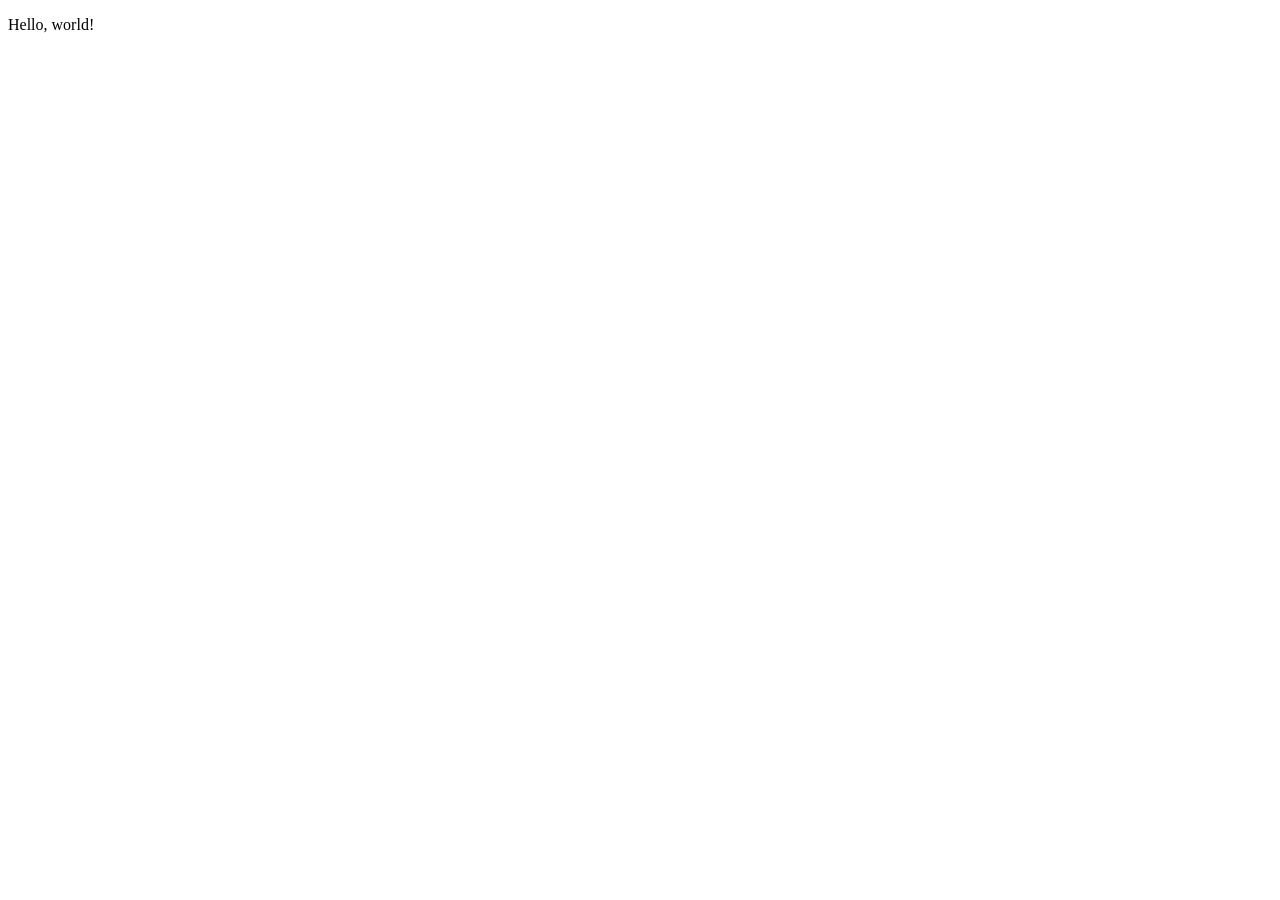
==== src/main/resources/templates/index.html @ 3097db32 "samuraitravel1" ====
<!DOCTYPE html>
<html xmlns:th="https://www.thymeleaf.org">
<head>
    <meta charset="UTF-8">
    <meta name="viewport" content="width=device-width, initial-scale=1">
    <title>SAMURAI Travel</title>
</head>
<body>
<p>Hello, world!</p>
</body>
</html>
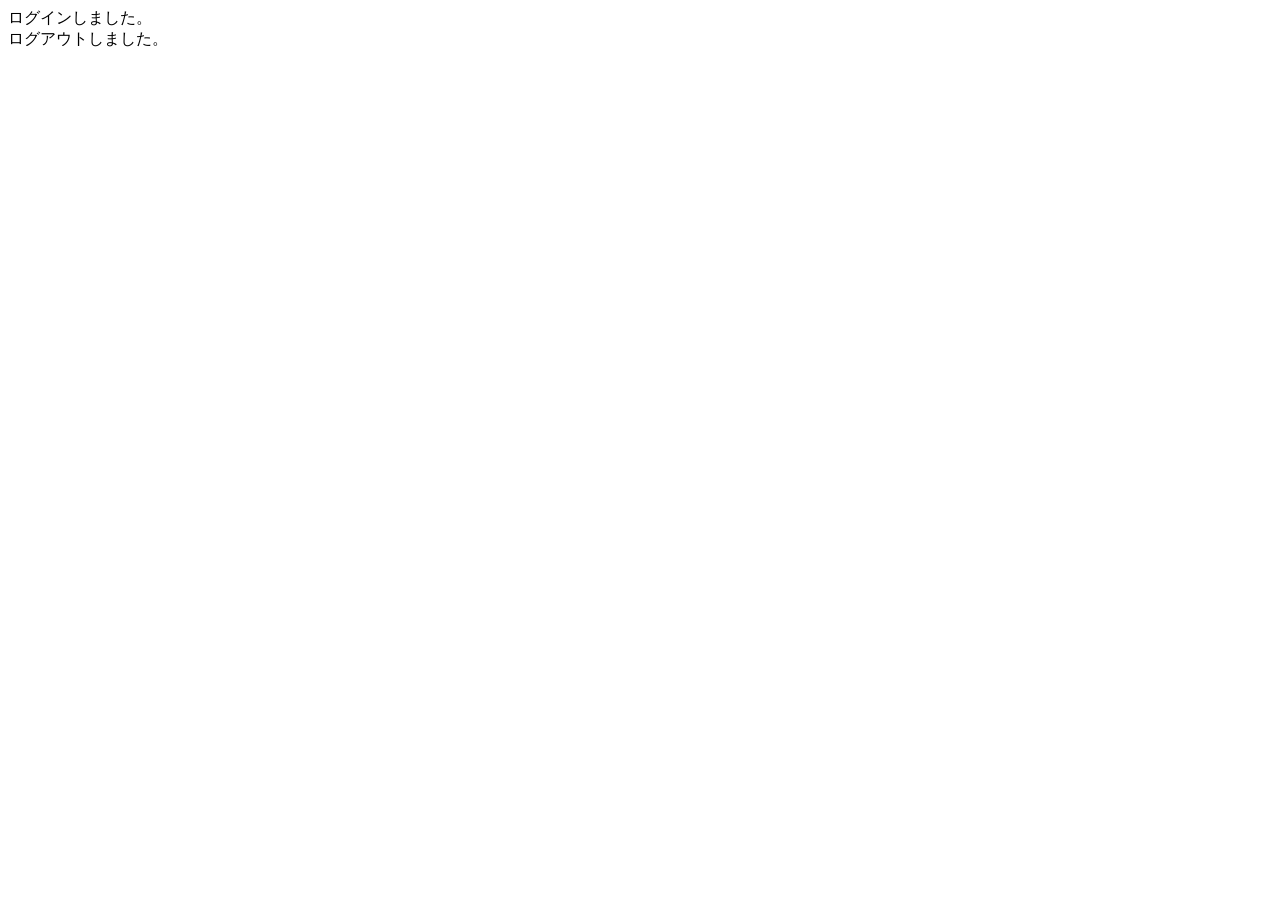
==== commit 9ba6fd16: "20章" ====
--- a/src/main/resources/templates/index.html
+++ b/src/main/resources/templates/index.html
@@ -1,11 +1,33 @@
 <!DOCTYPE html>
-<html xmlns:th="https://www.thymeleaf.org">
-<head>
-    <meta charset="UTF-8">
-    <meta name="viewport" content="width=device-width, initial-scale=1">
-    <title>SAMURAI Travel</title>
-</head>
-<body>
-<p>Hello, world!</p>
-</body>
+<html xmlns:th="https://www.thymeleaf.org" xmlns:sec="http://www.thymeleaf.org/extras/spring-security">
+
+    <head>
+        <div th:replace="~{fragment :: meta}"></div>
+
+        <div th:replace="~{fragment :: styles}"></div>
+        <title>SAMURAI Travel</title>
+    </head>
+    <body>
+    <div class="samuraitravel-wrapper">
+        <!-- ヘッダー -->
+        <div th:replace="~{fragment :: header}"></div>
+
+        <main>
+            <div class="container pt-4 pb-5 samuraitravel-container">
+                <div th:if="${param.loggedIn}" class="alert alert-info">
+                    ログインしました。
+                </div>
+
+                <div th:if="${param.loggedOut}" class="alert alert-info">
+                    ログアウトしました。
+                </div>
+            </div>
+        </main>
+
+        <!-- フッター -->
+        <div th:replace="~{fragment :: footer}"></div>
+    </div>
+
+    <div th:replace="~{fragment :: scripts}"></div>
+    </body>
 </html>
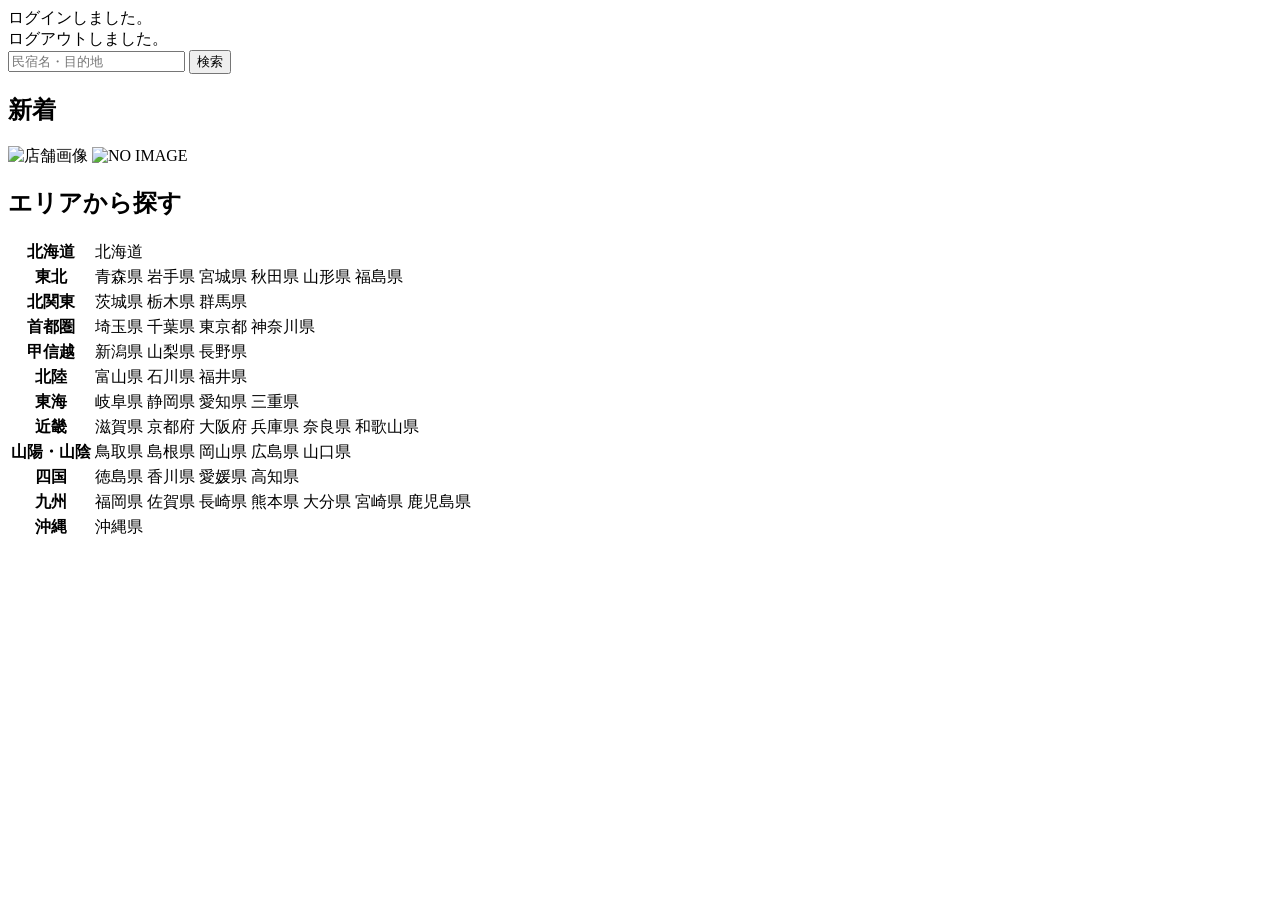
==== commit faced75e: "29章" ====
--- a/src/main/resources/templates/index.html
+++ b/src/main/resources/templates/index.html
@@ -21,6 +21,159 @@
                 <div th:if="${param.loggedOut}" class="alert alert-info">
                     ログアウトしました。
                 </div>
+
+                <div th:if="${successMessage}" class="alert alert-info">
+                    <span th:text="${successMessage}"></span>
+                </div>
+
+                <div class="d-flex justify-content-center">
+                    <form method="get" th:action="@{/houses}" class="mb-5 samuraitravel-search-form">
+                        <div class="input-group">
+                            <input type="text" class="form-control" name="keyword" th:value="${keyword}" placeholder="民宿名・目的地">
+                            <button type="submit" class="btn text-white shadow-sm samuraitravel-btn">検索</button>
+                        </div>
+                    </form>
+                </div>
+
+                <h2 class="text-center mb-3">新着</h2>
+                <div class="row row-cols-lg-5 row-cols-2 g-3 mb-5">
+                    <div class="col" th:each="newHouse : ${newHouses}">
+                        <a th:href="@{/houses/__${newHouse.getId()}__}" class="link-dark samuraitravel-card-link">
+                            <div class="card h-100">
+                                <img th:if="${newHouse.getImageName()}" th:src="@{/storage/__${newHouse.getImageName()}__}" class="card-img-top samuraitravel-vertical-card-image" alt="店舗画像">
+                                <img th:unless="${newHouse.getImageName()}" th:src="@{/images/noImage.png}" class="card-img-top samuraitravel-vertical-card-image" alt="NO IMAGE">
+                                <div class="card-body">
+                                    <h3 class="card-title" th:text="${newHouse.getName()}"></h3>
+                                    <p class="card-text mb-1">
+                                        <small class="text-muted" th:text="${newHouse.getAddress()}"></small>
+                                    </p>
+                                    <p class="card-text">
+                                        <span th:text="${#numbers.formatInteger(newHouse.getPrice(), 1, 'COMMA') + '円 / 泊'}"></span>
+                                    </p>
+                                </div>
+                            </div>
+                        </a>
+                    </div>
+                </div>
+
+                <div class="row justify-content-center">
+                    <div class="col-xl-5 col-lg-6 col-md-8">
+
+                        <h2 class="text-center mb-3">エリアから探す</h2>
+
+                        <table class="table">
+                            <tbody>
+                            <tr>
+                                <th>北海道</th>
+                                <td>
+                                    <a th:href="@{/houses?area=北海道}">北海道</a>
+                                </td>
+                            </tr>
+                            <tr>
+                                <th>東北</th>
+                                <td>
+                                    <a th:href="@{/houses?area=青森県}" class="me-2">青森県</a>
+                                    <a th:href="@{/houses?area=岩手県}" class="me-2">岩手県</a>
+                                    <a th:href="@{/houses?area=宮城県}" class="me-2">宮城県</a>
+                                    <a th:href="@{/houses?area=秋田県}" class="me-2">秋田県</a>
+                                    <a th:href="@{/houses?area=山形県}" class="me-2">山形県</a>
+                                    <a th:href="@{/houses?area=福島県}">福島県</a>
+                                </td>
+                            </tr>
+                            <tr>
+                                <th>北関東</th>
+                                <td>
+                                    <a th:href="@{/houses?area=茨城県}" class="me-2">茨城県</a>
+                                    <a th:href="@{/houses?area=栃木県}" class="me-2">栃木県</a>
+                                    <a th:href="@{/houses?area=群馬県}">群馬県</a>
+                                </td>
+                            </tr>
+                            <tr>
+                                <th>首都圏</th>
+                                <td>
+                                    <a th:href="@{/houses?area=埼玉県}" class="me-2">埼玉県</a>
+                                    <a th:href="@{/houses?area=千葉県}" class="me-2">千葉県</a>
+                                    <a th:href="@{/houses?area=東京都}" class="me-2">東京都</a>
+                                    <a th:href="@{/houses?area=神奈川県}">神奈川県</a>
+                                </td>
+                            </tr>
+                            <tr>
+                                <th>甲信越</th>
+                                <td>
+                                    <a th:href="@{/houses?area=新潟県}" class="me-2">新潟県</a>
+                                    <a th:href="@{/houses?area=山梨県}" class="me-2">山梨県</a>
+                                    <a th:href="@{/houses?area=長野県}">長野県</a>
+                                </td>
+                            </tr>
+                            <tr>
+                                <th>北陸</th>
+                                <td>
+                                    <a th:href="@{/houses?area=富山県}" class="me-2">富山県</a>
+                                    <a th:href="@{/houses?area=石川県}" class="me-2">石川県</a>
+                                    <a th:href="@{/houses?area=福井県}">福井県</a>
+                                </td>
+                            </tr>
+                            <tr>
+                                <th>東海</th>
+                                <td>
+                                    <a th:href="@{/houses?area=岐阜県}" class="me-2">岐阜県</a>
+                                    <a th:href="@{/houses?area=静岡県}" class="me-2">静岡県</a>
+                                    <a th:href="@{/houses?area=愛知県}" class="me-2">愛知県</a>
+                                    <a th:href="@{/houses?area=三重県}">三重県</a>
+                                </td>
+                            </tr>
+                            <tr>
+                                <th>近畿</th>
+                                <td>
+                                    <a th:href="@{/houses?area=滋賀県}" class="me-2">滋賀県</a>
+                                    <a th:href="@{/houses?area=京都府}" class="me-2">京都府</a>
+                                    <a th:href="@{/houses?area=大阪府}" class="me-2">大阪府</a>
+                                    <a th:href="@{/houses?area=兵庫県}" class="me-2">兵庫県</a>
+                                    <a th:href="@{/houses?area=奈良県}" class="me-2">奈良県</a>
+                                    <a th:href="@{/houses?area=和歌山県}">和歌山県</a>
+                                </td>
+                            </tr>
+                            <tr>
+                                <th>山陽・山陰</th>
+                                <td>
+                                    <a th:href="@{/houses?area=鳥取県}" class="me-2">鳥取県</a>
+                                    <a th:href="@{/houses?area=島根県}" class="me-2">島根県</a>
+                                    <a th:href="@{/houses?area=岡山県}" class="me-2">岡山県</a>
+                                    <a th:href="@{/houses?area=広島県}" class="me-2">広島県</a>
+                                    <a th:href="@{/houses?area=山口県}">山口県</a>
+                                </td>
+                            </tr>
+                            <tr>
+                                <th>四国</th>
+                                <td>
+                                    <a th:href="@{/houses?area=徳島県}" class="me-2">徳島県</a>
+                                    <a th:href="@{/houses?area=香川県}" class="me-2">香川県</a>
+                                    <a th:href="@{/houses?area=愛媛県}" class="me-2">愛媛県</a>
+                                    <a th:href="@{/houses?area=高知県}">高知県</a>
+                                </td>
+                            </tr>
+                            <tr>
+                                <th>九州</th>
+                                <td>
+                                    <a th:href="@{/houses?area=福岡県}" class="me-2">福岡県</a>
+                                    <a th:href="@{/houses?area=佐賀県}" class="me-2">佐賀県</a>
+                                    <a th:href="@{/houses?area=長崎県}" class="me-2">長崎県</a>
+                                    <a th:href="@{/houses?area=熊本県}" class="me-2">熊本県</a>
+                                    <a th:href="@{/houses?area=大分県}" class="me-2">大分県</a>
+                                    <a th:href="@{/houses?area=宮崎県}" class="me-2">宮崎県</a>
+                                    <a th:href="@{/houses?area=鹿児島県}">鹿児島県</a>
+                                </td>
+                            </tr>
+                            <tr>
+                                <th>沖縄</th>
+                                <td>
+                                    <a th:href="@{/houses?area=沖縄県}">沖縄県</a>
+                                </td>
+                            </tr>
+                            </tbody>
+                        </table>
+                    </div>
+                </div>
             </div>
         </main>
 
